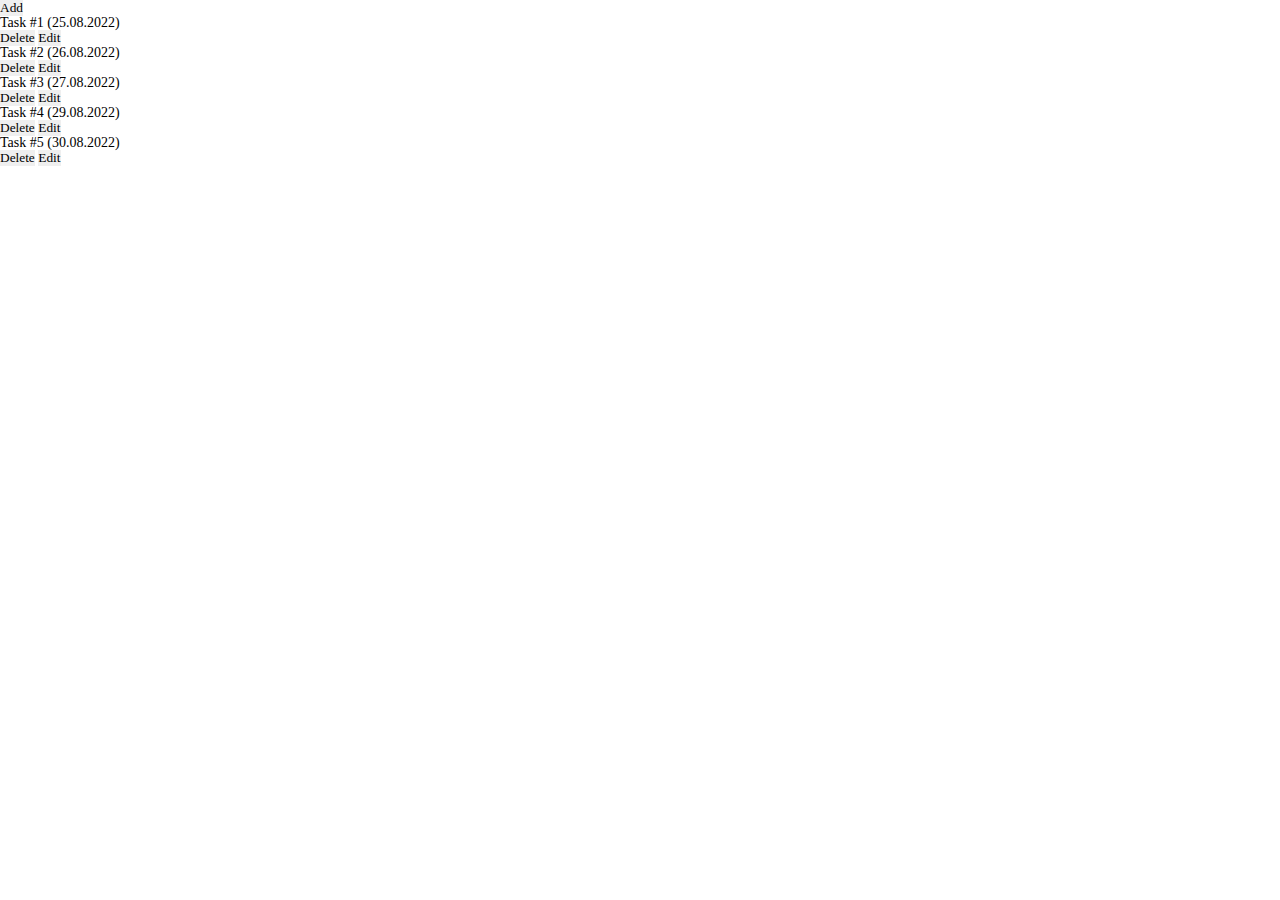
==== index.html @ 8b9bac20 "feat: mini hometask (todolist)" ====
<!DOCTYPE html>
<html lang="en">

<head>
    <meta charset="UTF-8">
    <meta http-equiv="X-UA-Compatible" content="IE=edge">
    <meta name="viewport" content="width=device-width, initial-scale=1.0">
    <link rel="stylesheet" href="./style.css.css">
    <link rel="stylesheet" href="./nullstyle.css">
    <title>Document</title>
</head>

<body>
    <button class="button button__add">Add</button>
    <ul class="todo__list">
        <li class="todo__item">
            <p class="todo__title">Task #1 (25.08.2022)</p>
            <button class="button button__delete">Delete</button>
            <button class="button button__edit">Edit</button>
        </li>
        <li class="todo__item">
            <p class="todo__title">Task #2 (26.08.2022)</p>
            <button class="button button__delete">Delete</button>
            <button class="button button__edit">Edit</button>
        </li>
        <li class="todo__item">
            <p class="todo__title">Task #3 (27.08.2022)</p>
            <button class="button button__delete">Delete</button>
            <button class="button button__edit">Edit</button>
        </li>
        <li class="todo__item">
            <p class="todo__title">Task #4 (29.08.2022)</p>
            <button class="button button__delete">Delete</button>
            <button class="button button__edit">Edit</button>
        </li>
        <li class="todo__item">
            <p class="todo__title">Task #5 (30.08.2022)</p>
            <button class="button button__delete">Delete</button>
            <button class="button button__edit">Edit</button>
        </li>
    </ul>
    <script src="./index.js.js"></script>
</body>

</html>
---- nullstyle.css ----
* {
  padding: 0;
  margin: 0;
  border: 0; }

*, *:before, *:after {
  box-sizing: border-box; }

:focus, :active {
  outline: none; }

a:focus, a:active {
  outline: none; }

nav, footer, header, aside {
  display: block; }

html, body {
  height: 100%;
  width: 100%;
  font-size: 100%;
  line-height: 1;
  font-size: 14px;}

input, button, textarea {
  font-family: inherit; }

button {
  cursor: pointer; }

a, a:visited {
  text-decoration: none; }

a:hover {
  text-decoration: none; }

ul li {
  list-style: none; }

img {
  vertical-align: top; }

h1, h2, h3, h4, h5, h6 {
  font-weight: inherit; }
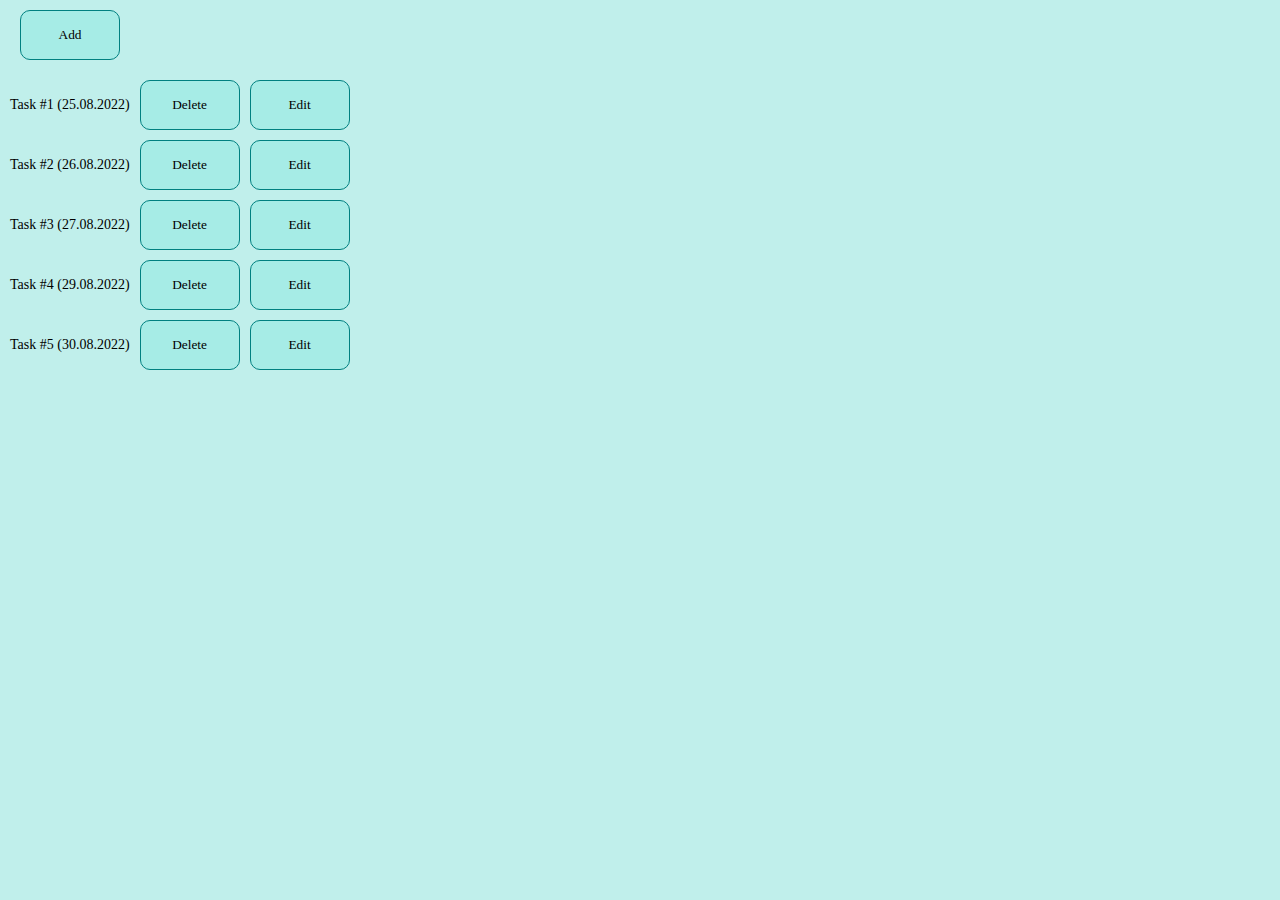
==== commit a84fb139: "feat: mini hometask (todolist)" ====
--- a/index.html
+++ b/index.html
@@ -5,7 +5,7 @@
     <meta charset="UTF-8">
     <meta http-equiv="X-UA-Compatible" content="IE=edge">
     <meta name="viewport" content="width=device-width, initial-scale=1.0">
-    <link rel="stylesheet" href="./style.css.css">
+    <link rel="stylesheet" href="./style.css">
     <link rel="stylesheet" href="./nullstyle.css">
     <title>Document</title>
 </head>
@@ -39,7 +39,7 @@
             <button class="button button__edit">Edit</button>
         </li>
     </ul>
-    <script src="./index.js.js"></script>
+    <script src="./index.js"></script>
 </body>
 
 </html>--- a/style.css
+++ b/style.css
@@ -0,0 +1,78 @@
+body {
+  background-color: rgba(129, 224, 215, 0.5);
+  padding: 10px;
+}
+
+.button {
+  width: 100px;
+  height: 50px;
+  border: 1px solid teal;
+  border-radius: 10px;
+  background-color: rgba(64, 224, 208, 0.2);
+  transition-duration: 1s;
+}
+
+.button:hover {
+  background-color: rgb(64, 224, 208);
+  transform: scale(1.1);
+  box-shadow: 5px 5px 5px rgba(0, 0, 0, 0.2);
+  transition-duration: 1s;
+}
+
+.todo__list {
+  margin: 20px 0px 10px 0px;
+}
+.todo__item {
+  display: flex;
+  align-items: center;
+}
+.todo__item {
+  margin-right: 10px;
+}
+.todo__item:not(:last-child) {
+  margin-bottom: 10px;
+}
+
+.button__delete {
+  margin: 0px 10px;
+}
+
+.button__add {
+  margin: 0px 10px;
+}
+
+.work {
+  display: flex;
+  align-items: center;
+}
+
+.input {
+  height: 50px;
+  padding: 10px;
+  border: 1px solid rgba(0, 128, 128, 0.3);
+  background-color: transparent;
+  border-radius: 10px;
+}
+.input__task {
+  margin-right: 10px;
+}
+
+.button__cross {
+  position: relative;
+  left: -25px;
+}
+.button__cross::before, .button__cross::after {
+  content: "";
+  position: absolute;
+  top: -20px;
+  left: 0px;
+  width: 10px;
+  height: 1px;
+  background-color: black;
+}
+.button__cross::before {
+  transform: rotate(45deg);
+}
+.button__cross::after {
+  transform: rotate(-45deg);
+}/*# sourceMappingURL=style.css.map */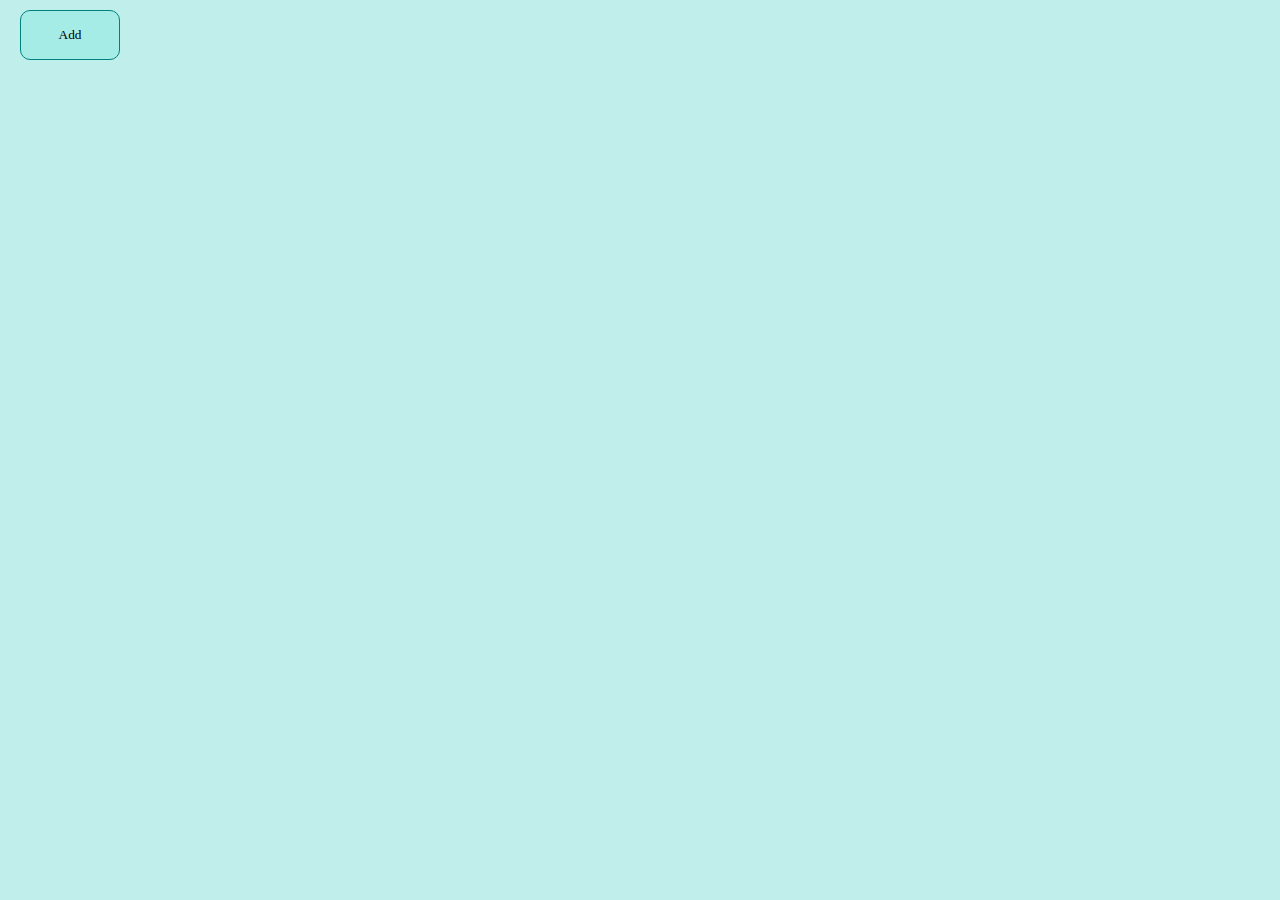
==== commit a2d6dd5c: "feat: fix code" ====
--- a/index.html
+++ b/index.html
@@ -11,34 +11,6 @@
 </head>
 
 <body>
-    <button class="button button__add">Add</button>
-    <ul class="todo__list">
-        <li class="todo__item">
-            <p class="todo__title">Task #1 (25.08.2022)</p>
-            <button class="button button__delete">Delete</button>
-            <button class="button button__edit">Edit</button>
-        </li>
-        <li class="todo__item">
-            <p class="todo__title">Task #2 (26.08.2022)</p>
-            <button class="button button__delete">Delete</button>
-            <button class="button button__edit">Edit</button>
-        </li>
-        <li class="todo__item">
-            <p class="todo__title">Task #3 (27.08.2022)</p>
-            <button class="button button__delete">Delete</button>
-            <button class="button button__edit">Edit</button>
-        </li>
-        <li class="todo__item">
-            <p class="todo__title">Task #4 (29.08.2022)</p>
-            <button class="button button__delete">Delete</button>
-            <button class="button button__edit">Edit</button>
-        </li>
-        <li class="todo__item">
-            <p class="todo__title">Task #5 (30.08.2022)</p>
-            <button class="button button__delete">Delete</button>
-            <button class="button button__edit">Edit</button>
-        </li>
-    </ul>
     <script src="./index.js"></script>
 </body>
 
